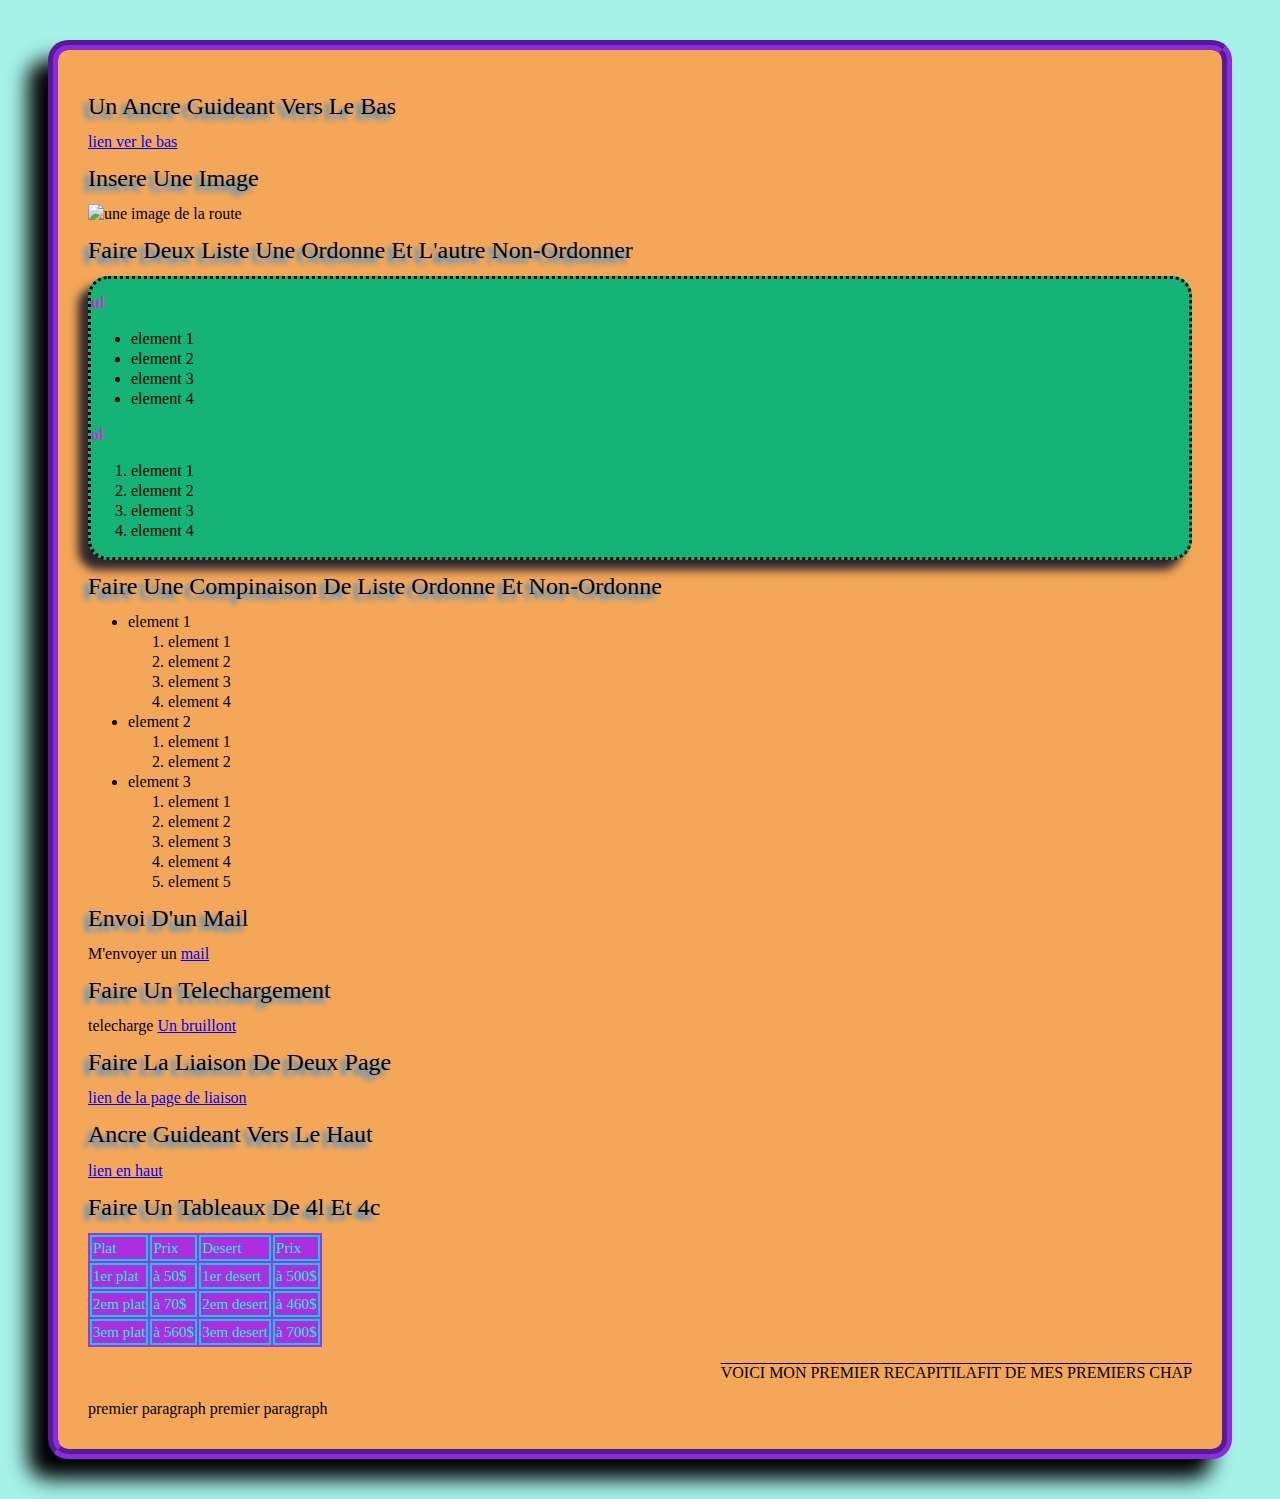
==== index.html @ 835dc73a "Update index.html" ====
<!DOCTYPE html>
<html lang="fr">

<head>
  <meta charset="UTF-8">
  <title>Mon 1er recaputilatif Alhmd</title>
  <link rel="stylesheet" href="style.css">
</head>

<body>
  <div id="div1">

    <h1 id="haut">Un ancre guideant vers le bas </h1>
    <a class="none" href="#bas">lien ver le bas</a>

    <h1 id="retour">insere une image </h1>

    <img src="/" alt="une image de la route " width="500" height="300">

    <h1>faire deux liste une ordonne et l'autre non-ordonner </h1>
    <div class="div2">
      <h2>ul</h2>
      <ul>
        <li>element 1</li>
        <li>element 2</li>
        <li>element 3</li>
        <li>element 4</li>
      </ul>
      <h2>ol</h2>
      <ol>
        <li>element 1</li>
        <li>element 2</li>
        <li>element 3</li>
        <li>element 4</li>

      </ol>
    </div>


    <h1>Faire une compinaison de liste ordonne et non-ordonne</h1>
    <ul>
      <li>element 1 <br>
        <ol>
          <li>element 1</li>
          <li>element 2</li>
          <li>element 3</li>
          <li>element 4</li>

        </ol>
      </li>

      <li>element 2 <br>
        <ol>
          <li>element 1</li>
          <li>element 2</li>

        </ol>
      </li>
      <li>element 3 <br>
        <ol>
          <li>element 1</li>
          <li>element 2</li>
          <li>element 3</li>
          <li>element 4</li>
          <li>element 5</li>

        </ol>
      </li>

    </ul>
    <h1>Envoi d'un mail </h1>
    <p class="none">M'envoyer un <a class="none" href="mailto:sou9hous@gmail.com"> mail </a> </p>
    <h1> Faire un telechargement </h1>
    <p>telecharge <a class="none" href="https://github.com/souheibhimself/tsete-d-hergement/blob/main/Mon-brouillant.txt">Un bruillont</a></p>




    <h1 id="bas">faire la liaison de deux page </h1>
    <a href="https://github.com/souheibhimself/tsete-d-hergement/blob/main/pageDEliaisonDureacapN%C2%B01.html" class="none">lien de la page de liaison</a> <br>
    <h1>Ancre guideant vers le haut</h1>
    <a href="#haut" class="none">lien en haut </a>
    <h1>faire un tableaux de 4l et 4c</h1>
    <table>
      <tr>
        <td>Plat</td>
        <td>Prix</td>
        <td>Desert</td>
        <td>Prix</td>

      </tr>
      <tr>
        <td>1er plat </td>
        <td>à 50$</td>
        <td>1er desert </td>
        <td>à 500$</td>
      </tr>
      <tr>
        <td>2em plat </td>
        <td>à 70$</td>
        <td>2em desert </td>
        <td>à 460$</td>
      </tr>
      <tr>
        <td>3em plat </td>
        <td>à 560$</td>
        <td>3em desert </td>
        <td>à 700$</td>
      </tr>

    </table>
    <p id="p">voici mon premier recapitilafit de mes premiers chap </p>
    <p class="p1">premier paragraph </p>
    <p class="p1">premier paragraph </p>

  </div>

</body>

</html>
---- style.css ----
/*body et ses retification*/
body {

    background-color: rgba(136, 236, 223, 0.752);
    font-family: "Century Gothic";
    text-align: left;
    line-height: 20px;

}

/*h et ses retification*/

h1 {
    font-family: Georgia, 'Times New Roman', Times, serif;
    text-align: left;
    text-transform: capitalize;
    text-shadow: -5px 5px 5px rgb(0, 136, 255);
    animation-timing-function: cubic-bezier(0.175, 0.885, 0.32, 1.275);
    font-weight: 500;
    font-size: x-large;

}

h2 {
    text-transform: lowercase;
    text-align: left;
    color: rgba(238, 16, 231, 0.776);
    font-size: medium;

    font-weight: 600;
}

/*table et ses retification*/
table {
    background-color: rgb(171, 47, 223);
    color: rgb(24, 239, 217);
    font-size: 4mm;
    font-weight: 200;
}

/*les reste et  ses retification*/
td {
    border: 2px solid rgb(10, 207, 225);
}

/*.none {
    text-decoration: none;
}*/
#p {
    text-decoration: overline;
    text-align: right;
    line-height: 20px;
    font-family: Georgia, 'Times New Roman', Times, serif;
    text-transform: uppercase;
}

#div1 {
    background-color: rgb(244, 167, 89);
    width: auto;
    height: auto;
    padding: 30px;
    border: 10px blueviolet;
    border-style: groove;
    margin: 40px;
    border-radius: 20px;
    box-shadow: -20px 20px 20px ;
}

.div2 {
    background-color: rgb(21, 179, 118);
    height: aoto;
    width: auto;
    border-width: auto;
    border-style: dotted;
    border-color: black;
    border-radius: 20px;
    box-shadow: -10px 10px 10px rgb(46, 37, 46);

}
.p1{
    display: inline;
    border: 2px solide black;
}
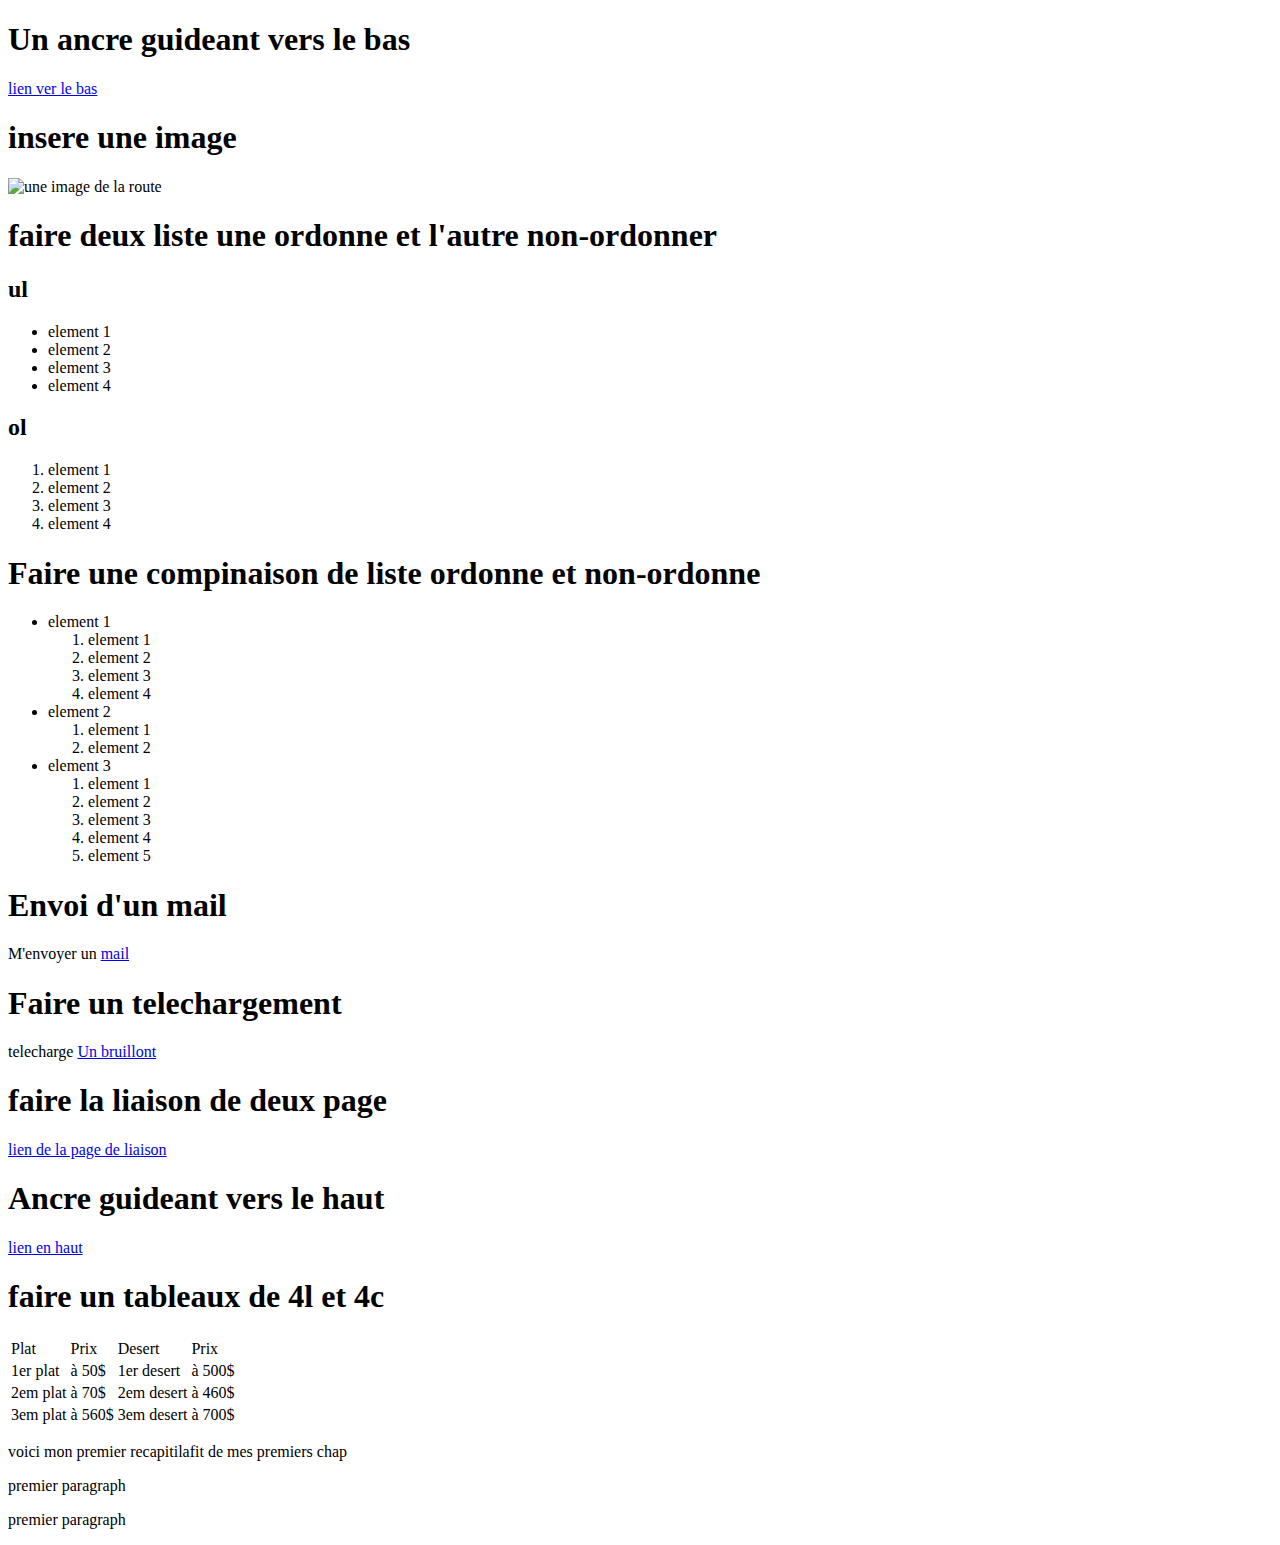
==== commit 1860ba4f: "Update index.html" ====
--- a/index.html
+++ b/index.html
@@ -4,7 +4,7 @@
 <head>
   <meta charset="UTF-8">
   <title>Mon 1er recaputilatif Alhmd</title>
-  <link rel="stylesheet" href="style.css">
+  <link rel="stylesheet" href="https://github.com/souheibhimself/tsete-d-hergement/blob/main/style.css">
 </head>
 
 <body>
@@ -15,7 +15,7 @@
 
     <h1 id="retour">insere une image </h1>
 
-    <img src="/" alt="une image de la route " width="500" height="300">
+    <img src="https://github.com/souheibhimself/tsete-d-hergement/blob/main/route.jpg" alt="une image de la route " width="500" height="300">
 
     <h1>faire deux liste une ordonne et l'autre non-ordonner </h1>
     <div class="div2">
@@ -115,6 +115,6 @@
 
   </div>
 
-</body>
+  </body>
 
 </html>
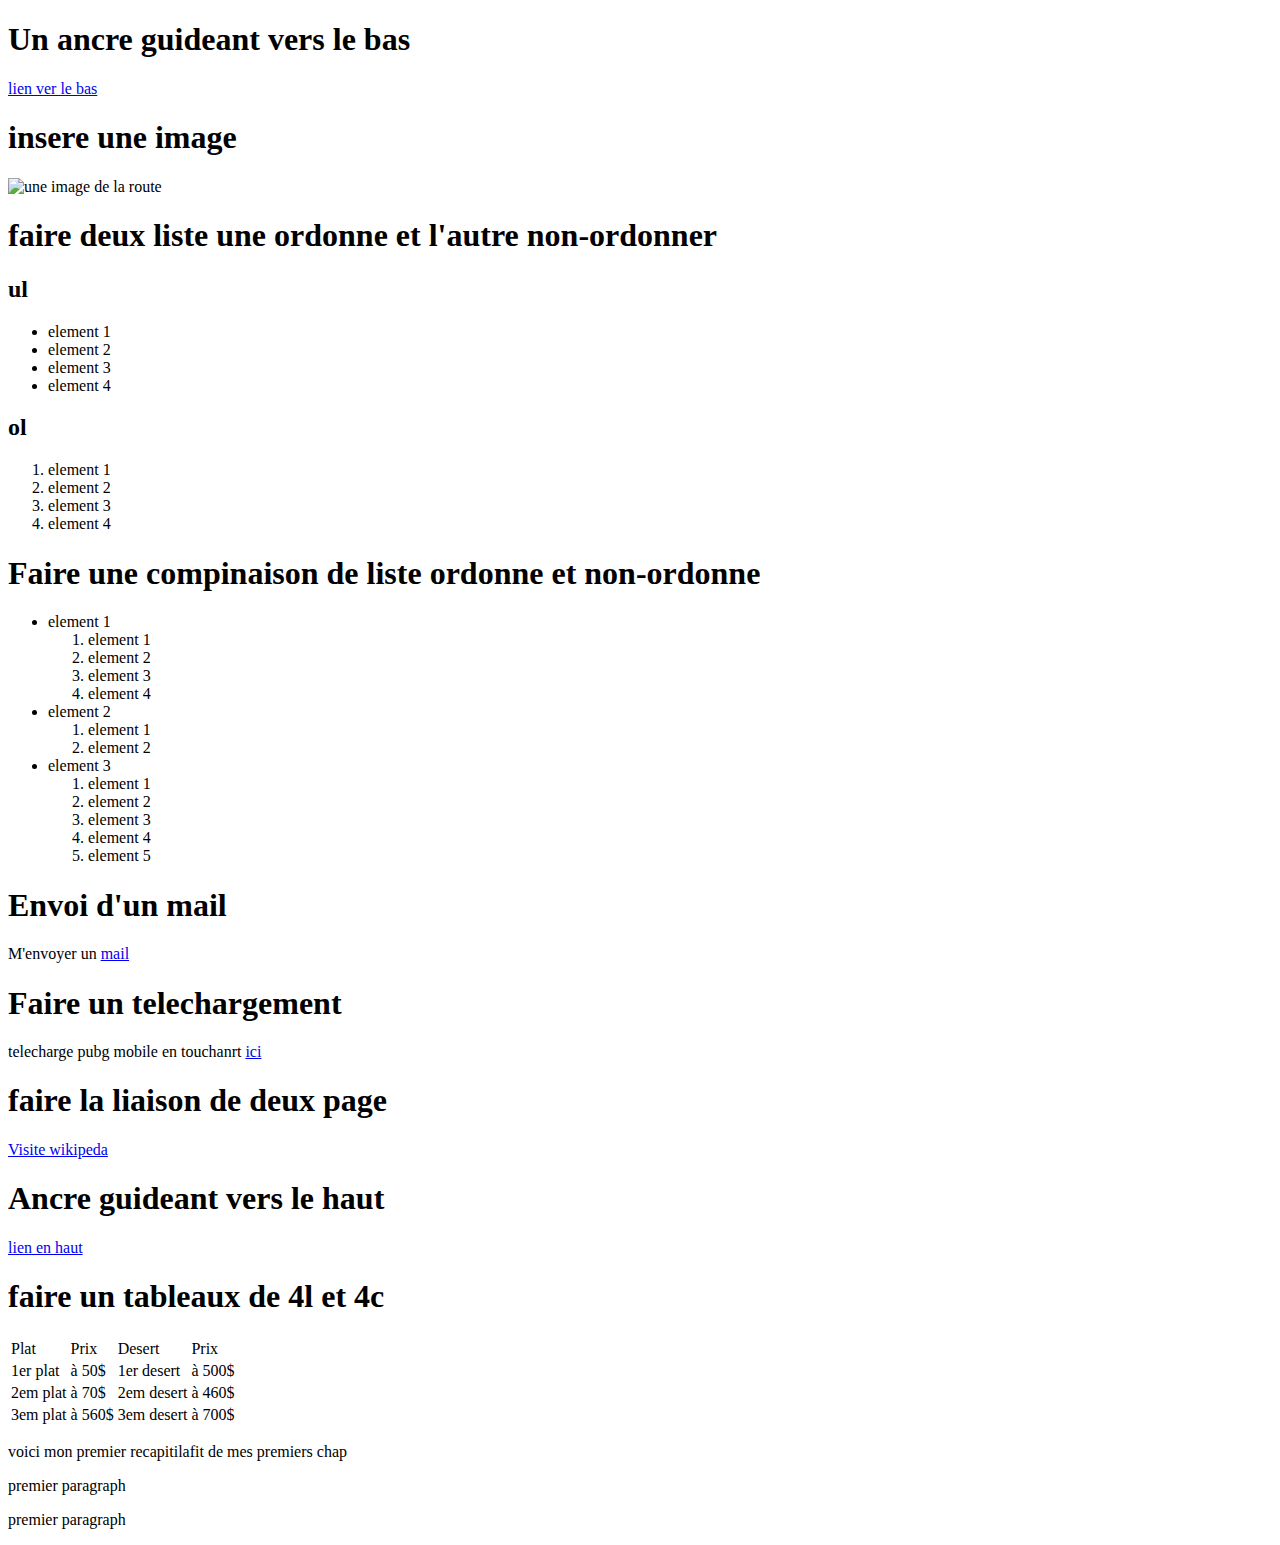
==== commit a05a8932: "Update index.html" ====
--- a/index.html
+++ b/index.html
@@ -15,7 +15,7 @@
 
     <h1 id="retour">insere une image </h1>
 
-    <img src="https://github.com/souheibhimself/tsete-d-hergement/blob/main/route.jpg" alt="une image de la route " width="500" height="300">
+    <img src="https://unsplash.com/s/photos/route" alt="une image de la route " >
 
     <h1>faire deux liste une ordonne et l'autre non-ordonner </h1>
     <div class="div2">
@@ -71,13 +71,13 @@
     <h1>Envoi d'un mail </h1>
     <p class="none">M'envoyer un <a class="none" href="mailto:sou9hous@gmail.com"> mail </a> </p>
     <h1> Faire un telechargement </h1>
-    <p>telecharge <a class="none" href="https://github.com/souheibhimself/tsete-d-hergement/blob/main/Mon-brouillant.txt">Un bruillont</a></p>
+    <p>telecharge pubg mobile en touchanrt  <a  href="https://www.pubgmobile.com/en-US/home.shtml">ici</a></p>
 
 
 
 
     <h1 id="bas">faire la liaison de deux page </h1>
-    <a href="https://github.com/souheibhimself/tsete-d-hergement/blob/main/pageDEliaisonDureacapN%C2%B01.html" class="none">lien de la page de liaison</a> <br>
+    <a href="https://fr.wikipedia.org/wiki/Wikip%C3%A9dia:Accueil_principal" class="none">Visite wikipeda</a> <br>
     <h1>Ancre guideant vers le haut</h1>
     <a href="#haut" class="none">lien en haut </a>
     <h1>faire un tableaux de 4l et 4c</h1>
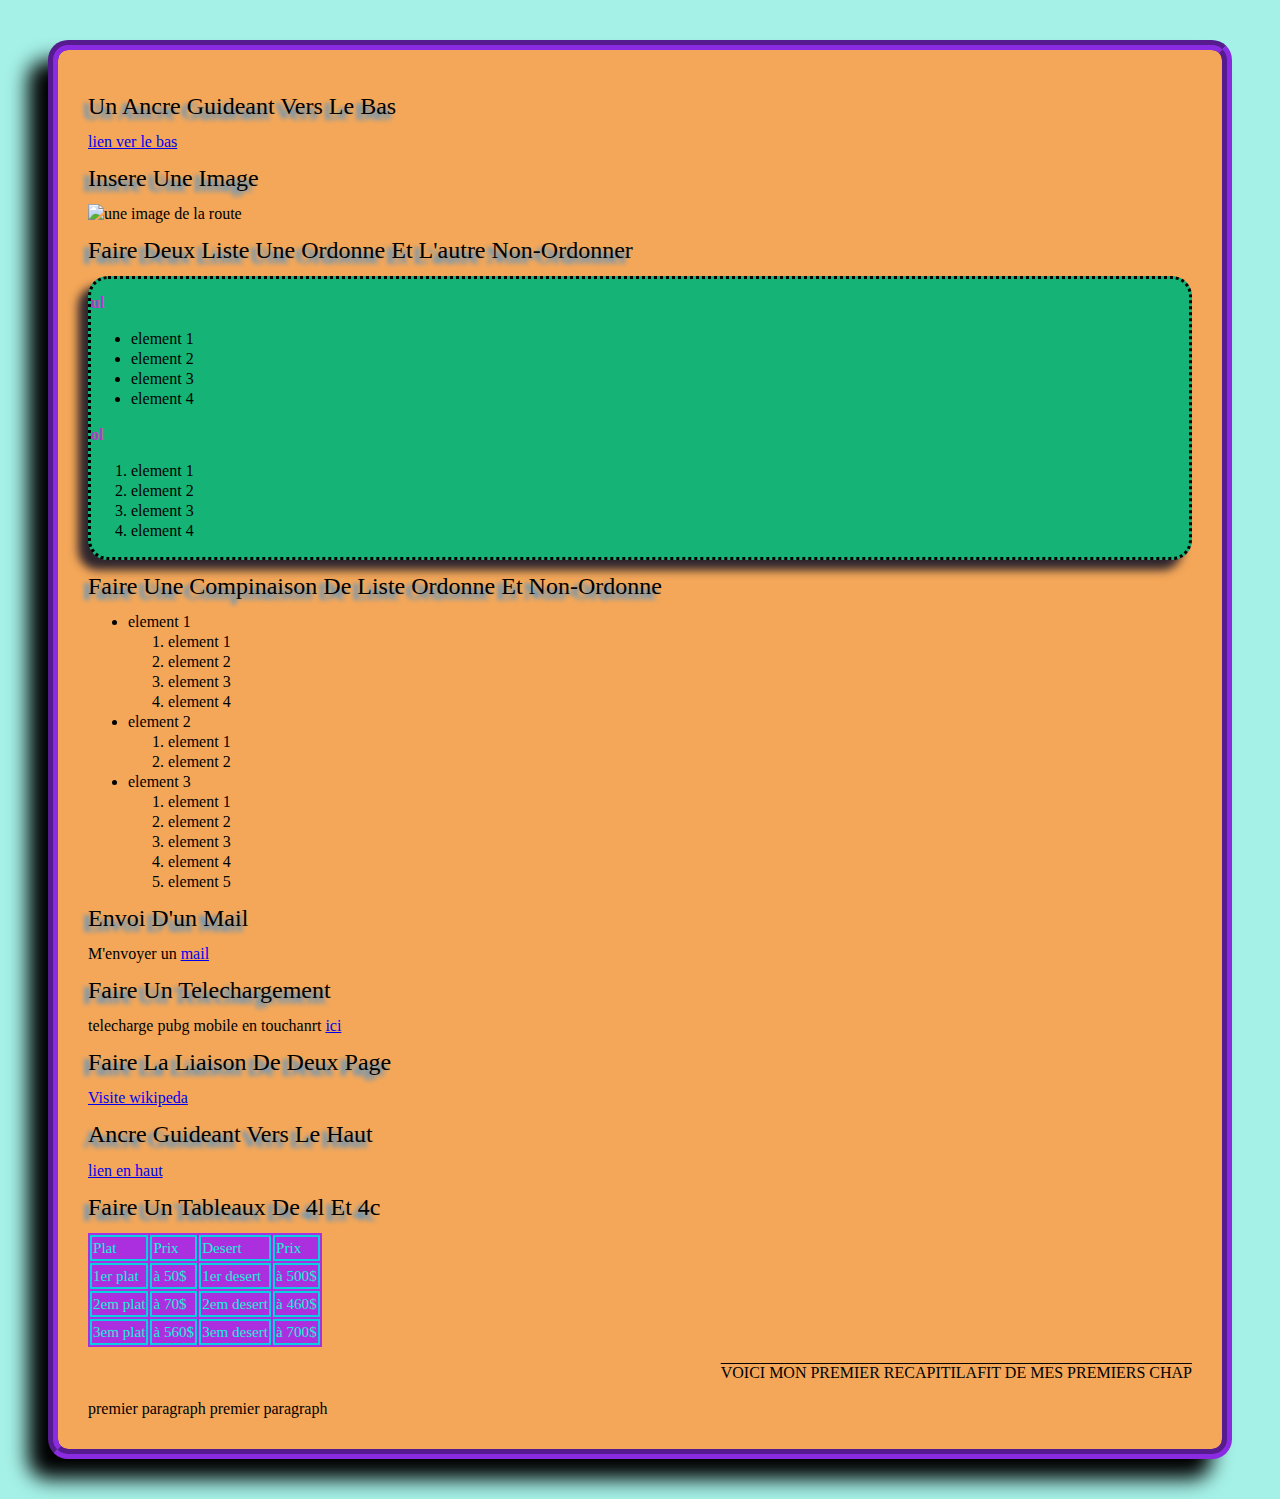
==== commit 6eaac03e: "Update index.html" ====
--- a/index.html
+++ b/index.html
@@ -4,7 +4,7 @@
 <head>
   <meta charset="UTF-8">
   <title>Mon 1er recaputilatif Alhmd</title>
-  <link rel="stylesheet" href="https://github.com/souheibhimself/tsete-d-hergement/blob/main/style.css">
+  <link rel="stylesheet" href="style.css">
 </head>
 
 <body>
@@ -15,7 +15,7 @@
 
     <h1 id="retour">insere une image </h1>
 
-    <img src="https://unsplash.com/s/photos/route" alt="une image de la route " >
+    <img src="https://github.com/souheibhimself/tsete-d-hergement/blob/main/route.jpg" alt="une image de la route " >
 
     <h1>faire deux liste une ordonne et l'autre non-ordonner </h1>
     <div class="div2">
--- a/style.css
+++ b/style.css
@@ -0,0 +1,83 @@
+/*body et ses retification*/
+body {
+
+    background-color: rgba(136, 236, 223, 0.752);
+    font-family: "Century Gothic";
+    text-align: left;
+    line-height: 20px;
+
+}
+
+/*h et ses retification*/
+
+h1 {
+    font-family: Georgia, 'Times New Roman', Times, serif;
+    text-align: left;
+    text-transform: capitalize;
+    text-shadow: -5px 5px 5px rgb(0, 136, 255);
+    animation-timing-function: cubic-bezier(0.175, 0.885, 0.32, 1.275);
+    font-weight: 500;
+    font-size: x-large;
+
+}
+
+h2 {
+    text-transform: lowercase;
+    text-align: left;
+    color: rgba(238, 16, 231, 0.776);
+    font-size: medium;
+
+    font-weight: 600;
+}
+
+/*table et ses retification*/
+table {
+    background-color: rgb(171, 47, 223);
+    color: rgb(24, 239, 217);
+    font-size: 4mm;
+    font-weight: 200;
+}
+
+/*les reste et  ses retification*/
+td {
+    border: 2px solid rgb(10, 207, 225);
+}
+
+/*.none {
+    text-decoration: none;
+}*/
+#p {
+    text-decoration: overline;
+    text-align: right;
+    line-height: 20px;
+    font-family: Georgia, 'Times New Roman', Times, serif;
+    text-transform: uppercase;
+}
+
+#div1 {
+    background-color: rgb(244, 167, 89);
+    width: auto;
+    height: auto;
+    padding: 30px;
+    border: 10px blueviolet;
+    border-style: groove;
+    margin: 40px;
+    border-radius: 20px;
+    box-shadow: -20px 20px 20px ;
+}
+
+.div2 {
+    background-color: rgb(21, 179, 118);
+    height: aoto;
+    width: auto;
+    border-width: auto;
+    border-style: dotted;
+    border-color: black;
+    border-radius: 20px;
+    box-shadow: -10px 10px 10px rgb(46, 37, 46);
+
+}
+.p1{
+    display: inline;
+    border: 2px solide black;
+}